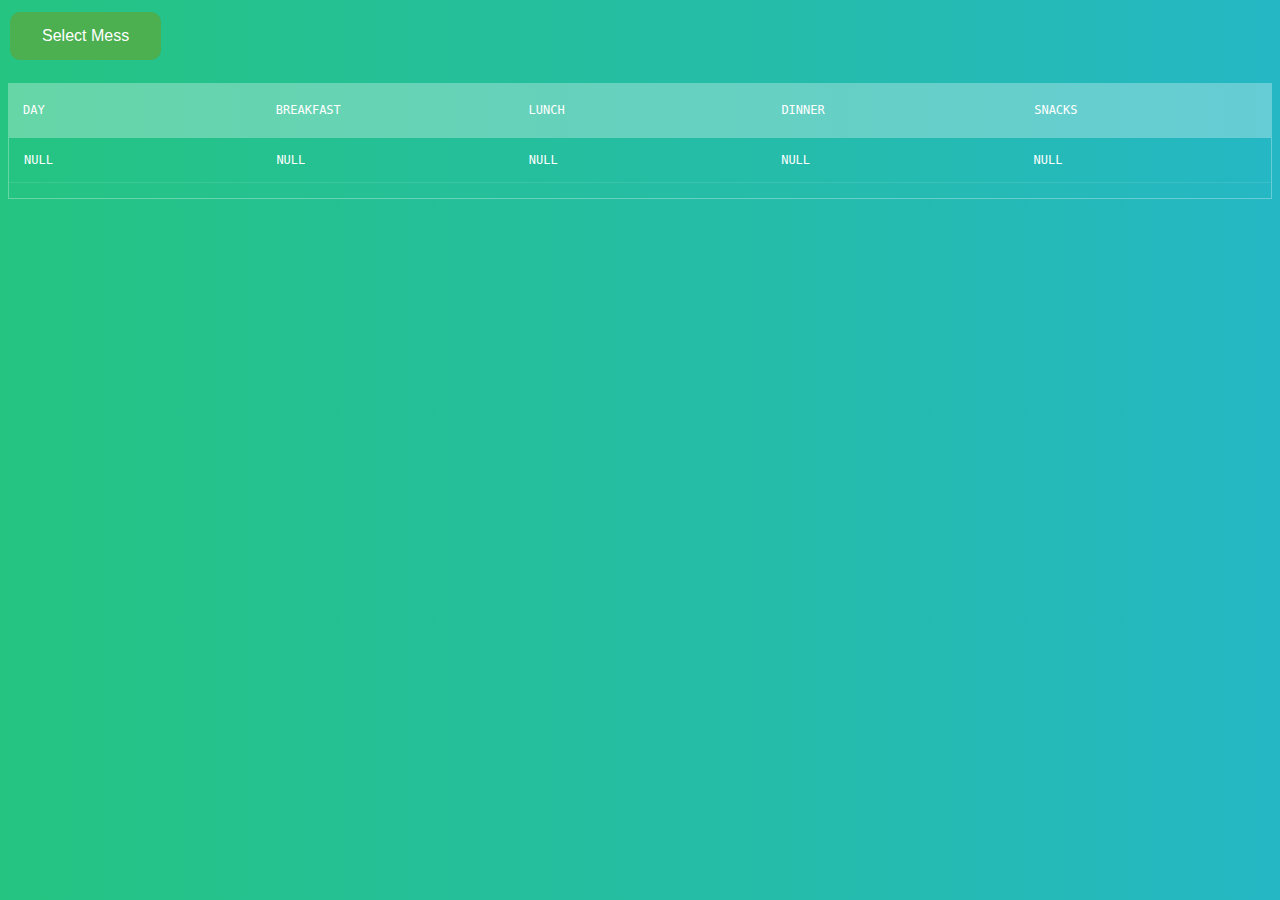
==== index.html @ 83fea0d4 "Finalised CSS" ====
<!DOCTYPE html>
<html>
	<head>
    <meta charset="utf-8" />
		<title>Today's mess menu</title>
		<link rel="stylesheet" type="text/css" href="main.css"></link>
	</head>
	<body>
		<div class="dropdown">
		  <button class="buttonClass">Select Mess</button>
		  <div class="dropdown-content">
				<button class="buttonClass" onclick="showMenu(1)" id="South">South</button>
				<button class="buttonClass" onclick="showMenu(2)" id="Yukthaar">Yukthaar</button>
		  </div>
		</div>
		<br>
		<br>
		<div class="tbl-header">
			<table cellpadding="0" cellspacing="0" border="0">
				<thread>
					 <tr>
						 <th>Day</th>
						 <th>Breakfast</th>
						 <th>Lunch</th>
						 <th>Dinner</th>
						 <th>Snacks</th>
					 </tr>
		 		</thread>
			</table>
		</div>
		<div  class="tbl-content">
			<table cellpadding="0" cellspacing="0" border="0">
				<tbody>
				 <tr align="center">
					 <td id="Day">NULL</td>
					 <td id="Breakfast">NULL</td>
					 <td id="Lunch">NULL</td>
					 <td id="Dinner">NULL</td>
					 <td id="Snacks">NULL</td>
				 </tr>
		 		</tbody>
			</table>
		</div>
		<script type="text/javascript" src="main.js"></script>
	</body>
</html>
---- main.css ----
.buttonClass {
  background-color: #4CAF50;
  border: none;
  color: white;
  padding: 15px 32px;
  text-align: center;
  text-decoration: none;
  display: inline-block;
  font-size: 16px;
  margin: 4px 2px;
  cursor: pointer;
  border-radius: 10px;
}

.dropbtn {
    background-color: #4CAF50;
    color: white;
    padding: 16px;
    font-size: 16px;
    border: none;
    cursor: pointer;
    border-radius: 10px;
}

.dropdown {
    position: relative;
    display: inline-block;
    border-radius: 10px;
}

.dropdown-content {
    display: none;
    position: absolute;
    min-width: 120px;
}

.dropdown-content a {
    color: black;
    padding: 12px 16px;
    text-decoration: none;
    display: block;
}

.dropdown-content a:hover {background-color: #f1f1f1}

.dropdown:hover .dropdown-content {
    display: block;
}

table{
  width:100%;
  table-layout: fixed;
}

.tbl-header{
  background-color: rgba(255,255,255,0.3);
 }

.tbl-content{
  height:60px;
  overflow-x:auto;
  margin-top: 0px;
  border: 1px solid rgba(255,255,255,0.3);
}

th{
  padding: 20px 15px;
  text-align: left;
  font-weight: 500;
  font-size: 12px;
  color: #fff;
  text-transform: uppercase;
}

td{
  padding: 15px;
  text-align: left;
  vertical-align:middle;
  font-weight: 300;
  font-size: 12px;
  color: #fff;
  border-bottom: solid 1px rgba(255,255,255,0.1);
}

/* demo styles */

@import url(http://fonts.googleapis.com/css?family=Roboto:400,500,300,700);
body{
  background: -webkit-linear-gradient(left, #25c481, #25b7c4);
  background: linear-gradient(to right, #25c481, #25b7c4);
  font-family: 'Rockwell Extra Bold,Rockwell Bold',monospace;
}

section{
  margin: 50px;
}
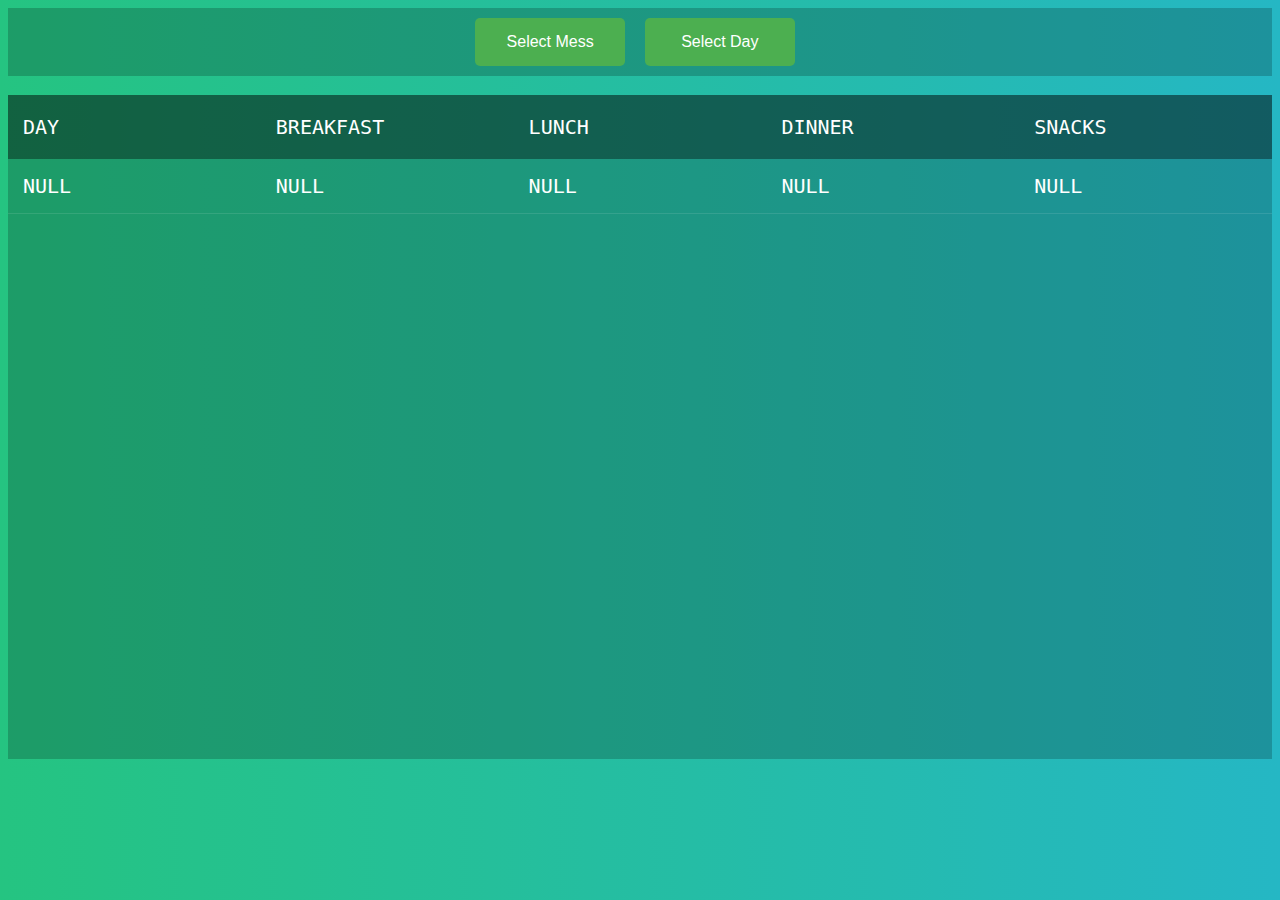
==== commit 8969f5cf: "#9 - Refactored CSS and removed unneeded code" ====
--- a/index.html
+++ b/index.html
@@ -6,14 +6,30 @@
 		<link rel="stylesheet" type="text/css" href="main.css"></link>
 	</head>
 	<body>
+		<div class="nav">
 		<div class="dropdown">
-		  <button class="buttonClass">Select Mess</button>
+		  <button class="dropdown-button" id="messyMess">Select Mess</button>
 		  <div class="dropdown-content">
-				<button class="buttonClass" onclick="showMenu(1)" id="South">South</button>
-				<button class="buttonClass" onclick="showMenu(2)" id="Yukthaar">Yukthaar</button>
+				<button class="dropdown-button" onclick="showMenuByMess(1)" id="South">South</button>
+				<button class="dropdown-button" onclick="showMenuByMess(2)" id="Yukthaar">Yukthaar</button>
+				<button class="dropdown-button" onclick="showMenuByMess(3)" id="NBH VEG">NBH VEG</button>
+				<button class="dropdown-button" onclick="showMenuByMess(4)" id="North">North</button>
 		  </div>
 		</div>
-		<br>
+		<div class="dropdown">
+			<button class="dropdown-button" id="day">Select Day</button>
+			<div class="dropdown-content">
+				<button class="dropdown-button" onclick="showMenuByDay(1)" id="Monday">Monday</button>
+				<button class="dropdown-button" onclick="showMenuByDay(2)" id="Tuesday">Tuesday</button>
+				<button class="dropdown-button" onclick="showMenuByDay(3)" id="Wednesday">Wednesday</button>
+				<button class="dropdown-button" onclick="showMenuByDay(4)" id="Thursday">Thursday</button>
+				<button class="dropdown-button" onclick="showMenuByDay(5)" id="Friday">Friday</button>
+				<button class="dropdown-button" onclick="showMenuByDay(6)" id="Saturday">Saturday</button>
+				<button class="dropdown-button" onclick="showMenuByDay(0)" id="Sunday">Sunday</button>
+			</div>
+		</div>
+
+		</div>
 		<br>
 		<div class="tbl-header">
 			<table cellpadding="0" cellspacing="0" border="0">
@@ -29,7 +45,7 @@
 			</table>
 		</div>
 		<div  class="tbl-content">
-			<table cellpadding="0" cellspacing="0" border="0">
+			<table id="myTable" cellpadding="0" cellspacing="0" border="0">
 				<tbody>
 				 <tr align="center">
 					 <td id="Day">NULL</td>
--- a/main.css
+++ b/main.css
@@ -1,50 +1,63 @@
-.buttonClass {
-  background-color: #4CAF50;
-  border: none;
-  color: white;
-  padding: 15px 32px;
-  text-align: center;
-  text-decoration: none;
-  display: inline-block;
-  font-size: 16px;
-  margin: 4px 2px;
-  cursor: pointer;
-  border-radius: 10px;
+.nav {
+	background: rgba(0 , 0, 0, 0.2);
+	text-align: center;
+	width: auto;
+}
+.dropdown-button {
+	background-color: #4CAF50;
+	border: none;
+	color: white;
+	text-align: center;
+	text-decoration: none;
+	font-size: 16px;
+	cursor: pointer;
+	padding: 15px 25px;
+	margin: 10px 0;
+	min-width: 150px;
+	-webkit-border-radius: 5px;
+	-moz-border-radius: 5px;
+	border-radius: 5px;
 }
 
-.dropbtn {
-    background-color: #4CAF50;
-    color: white;
-    padding: 16px;
-    font-size: 16px;
-    border: none;
-    cursor: pointer;
-    border-radius: 10px;
+.dropdown-button:hover  {
+	background-color: #07880c;
+	-webkit-box-shadow: 0px 0px 5px 0px rgba(0,0,0,0.75);
+	-moz-box-shadow: 0px 0px 5px 0px rgba(0,0,0,0.75);
+	box-shadow: 0px 0px 5px 0px rgba(0,0,0,0.75);
 }
 
 .dropdown {
     position: relative;
     display: inline-block;
     border-radius: 10px;
+	margin-right: 10px;
 }
 
 .dropdown-content {
     display: none;
     position: absolute;
-    min-width: 120px;
+    width: 150px;
+	left: -15px;
+    background: rgba(0, 0, 0, 0.2);
+    padding: 15px;
+	-webkit-border-bottom-right-radius: 5px;
+	-webkit-border-bottom-left-radius: 5px;
+	-moz-border-radius-bottomright: 5px;
+	-moz-border-radius-bottomleft: 5px;
+	border-bottom-right-radius: 5px;
+	border-bottom-left-radius: 5px;
 }
 
-.dropdown-content a {
-    color: black;
-    padding: 12px 16px;
-    text-decoration: none;
+.dropdown:hover .dropdown-content {
     display: block;
 }
 
-.dropdown-content a:hover {background-color: #f1f1f1}
+.dropdown-content .dropdown-button {
+	width: 100%;
+}
 
-.dropdown:hover .dropdown-content {
-    display: block;
+.dropdown-content .dropdown-button:first-child {
+	margin-top: 0;
 }
 
 table{
@@ -53,21 +66,21 @@
 }
 
 .tbl-header{
-  background-color: rgba(255,255,255,0.3);
+  background-color: rgba(0,0,0,0.5);
  }
 
 .tbl-content{
-  height:60px;
+  height:600px;
   overflow-x:auto;
   margin-top: 0px;
-  border: 1px solid rgba(255,255,255,0.3);
+  background: rgba(0 , 0, 0, 0.2);
 }
 
 th{
   padding: 20px 15px;
   text-align: left;
   font-weight: 500;
-  font-size: 12px;
+  font-size: 20px;
   color: #fff;
   text-transform: uppercase;
 }
@@ -77,14 +90,11 @@
   text-align: left;
   vertical-align:middle;
   font-weight: 300;
-  font-size: 12px;
+  font-size: 20px;
   color: #fff;
   border-bottom: solid 1px rgba(255,255,255,0.1);
 }
 
-/* demo styles */
-
-@import url(http://fonts.googleapis.com/css?family=Roboto:400,500,300,700);
 body{
   background: -webkit-linear-gradient(left, #25c481, #25b7c4);
   background: linear-gradient(to right, #25c481, #25b7c4);
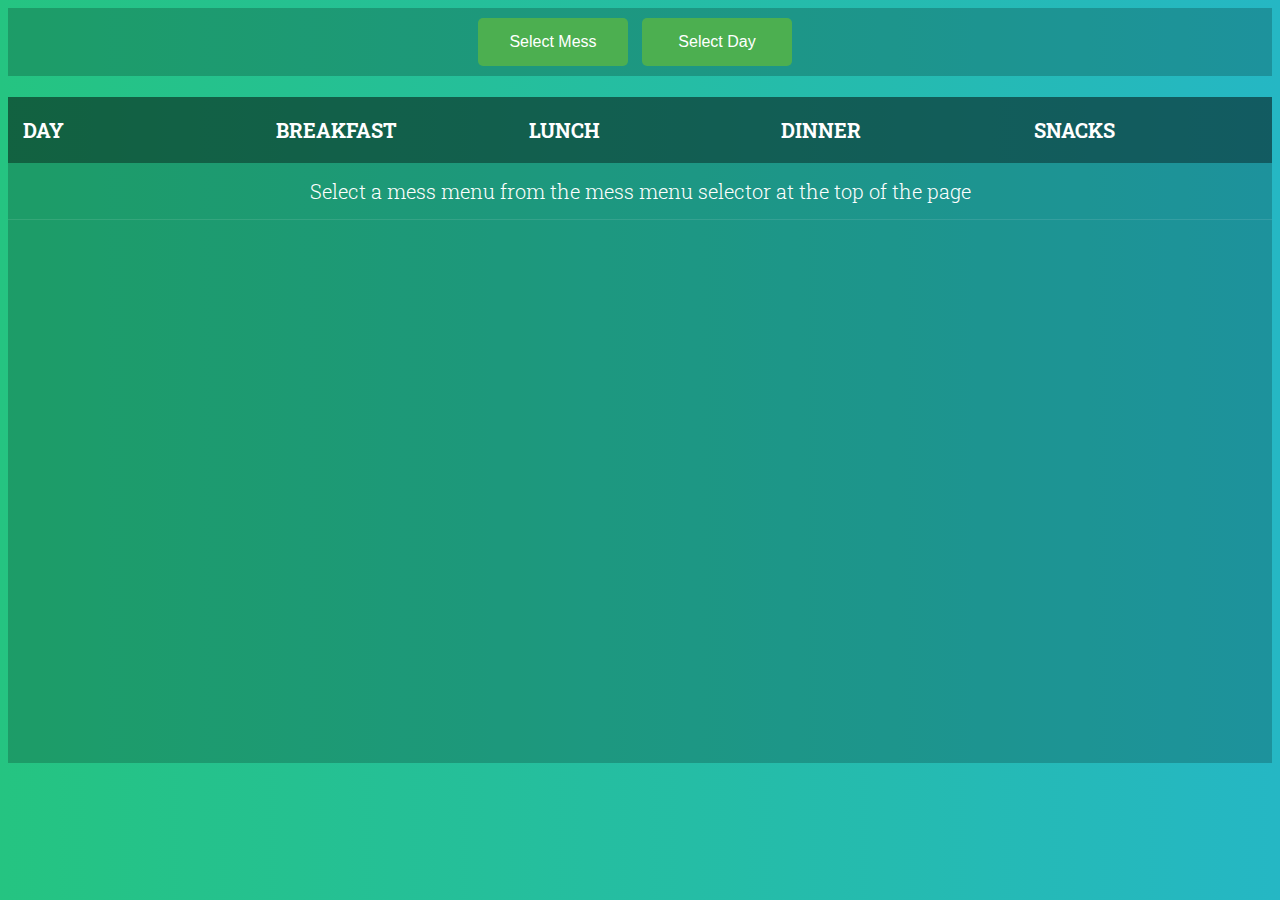
==== commit 5f68390e: "Cleaned up code and added documentation" ====
--- a/index.html
+++ b/index.html
@@ -3,7 +3,7 @@
 	<head>
     <meta charset="utf-8" />
 		<title>Today's mess menu</title>
-		<link rel="stylesheet" type="text/css" href="main.css"></link>
+		<link rel="stylesheet" type="text/css" href="css/main.css"></link>
 	</head>
 	<body>
 		<div class="nav">
@@ -48,15 +48,12 @@
 			<table id="myTable" cellpadding="0" cellspacing="0" border="0">
 				<tbody>
 				 <tr align="center">
-					 <td id="Day">NULL</td>
-					 <td id="Breakfast">NULL</td>
-					 <td id="Lunch">NULL</td>
-					 <td id="Dinner">NULL</td>
-					 <td id="Snacks">NULL</td>
+					 <td id="instruction-msg">Select a mess menu from the mess menu selector at the top of the page</td>
 				 </tr>
 		 		</tbody>
 			</table>
 		</div>
-		<script type="text/javascript" src="main.js"></script>
+		<script src="https://ajax.googleapis.com/ajax/libs/jquery/3.1.1/jquery.min.js"></script>
+		<script src="js/main.js"></script>
 	</body>
 </html>
--- a/css/main.css
+++ b/css/main.css
@@ -0,0 +1,108 @@
+/* Import Roboto Slab font from Google Fonts */
+@import url('https://fonts.googleapis.com/css?family=Roboto+Slab:300,400,700');
+body {
+    background: -webkit-linear-gradient(left, #25c481, #25b7c4);
+    background: linear-gradient(to right, #25c481, #25b7c4);
+    font-family: 'Roboto Slab', monospace;
+}
+section {
+    margin: 50px;
+}
+.nav {
+	  background: rgba(0 , 0, 0, 0.2);
+	  text-align: center;
+	  width: auto;
+}
+.dropdown-button {
+	  background-color: #4CAF50;
+  	border: none;
+  	color: white;
+  	text-align: center;
+  	text-decoration: none;
+  	font-size: 16px;
+  	cursor: pointer;
+  	padding: 15px 25px;
+  	margin: 10px 0;
+  	min-width: 150px;
+  	-webkit-border-radius: 5px;
+  	-moz-border-radius: 5px;
+  	border-radius: 5px;
+}
+
+.dropdown-button:hover  {
+  	background-color: #07880c;
+  	-webkit-box-shadow: 0px 0px 5px 0px rgba(0,0,0,0.75);
+  	-moz-box-shadow: 0px 0px 5px 0px rgba(0,0,0,0.75);
+  	box-shadow: 0px 0px 5px 0px rgba(0,0,0,0.75);
+}
+
+.dropdown {
+    position: relative;
+    display: inline-block;
+    border-radius: 10px;
+	  margin-right: 10px;
+}
+
+.dropdown-content {
+    display: none;
+    position: absolute;
+    width: 150px;
+	  left: -15px;
+    background: rgba(0, 0, 0, 0.2);
+    padding: 15px;
+	  -webkit-border-bottom-right-radius: 5px;
+	  -webkit-border-bottom-left-radius: 5px;
+	  -moz-border-radius-bottomright: 5px;
+	  -moz-border-radius-bottomleft: 5px;
+	  border-bottom-right-radius: 5px;
+	  border-bottom-left-radius: 5px;
+}
+
+.dropdown:hover .dropdown-content {
+    display: block;
+}
+
+.dropdown-content .dropdown-button {
+	  width: 100%;
+}
+
+.dropdown-content .dropdown-button:first-child {
+	  margin-top: 0;
+}
+
+table {
+    width:100%;
+    table-layout: fixed;
+}
+
+.tbl-header{
+    background-color: rgba(0,0,0,0.5);
+ }
+
+.tbl-content{
+    height:600px;
+    overflow-x:auto;
+    margin-top: 0px;
+    background: rgba(0 , 0, 0, 0.2);
+}
+#instruction-msg {
+    text-align: center;
+}
+th {
+    padding: 20px 15px;
+    text-align: left;
+    font-weight: 700;
+    font-size: 20px;
+    color: #fff;
+    text-transform: uppercase;
+}
+td {
+    padding: 15px;
+    text-align: left;
+    vertical-align:middle;
+    font-weight: 300;
+    font-size: 20px;
+    color: #fff;
+    border-bottom: solid 1px rgba(255,255,255,0.1);
+    word-wrap:break-word
+}
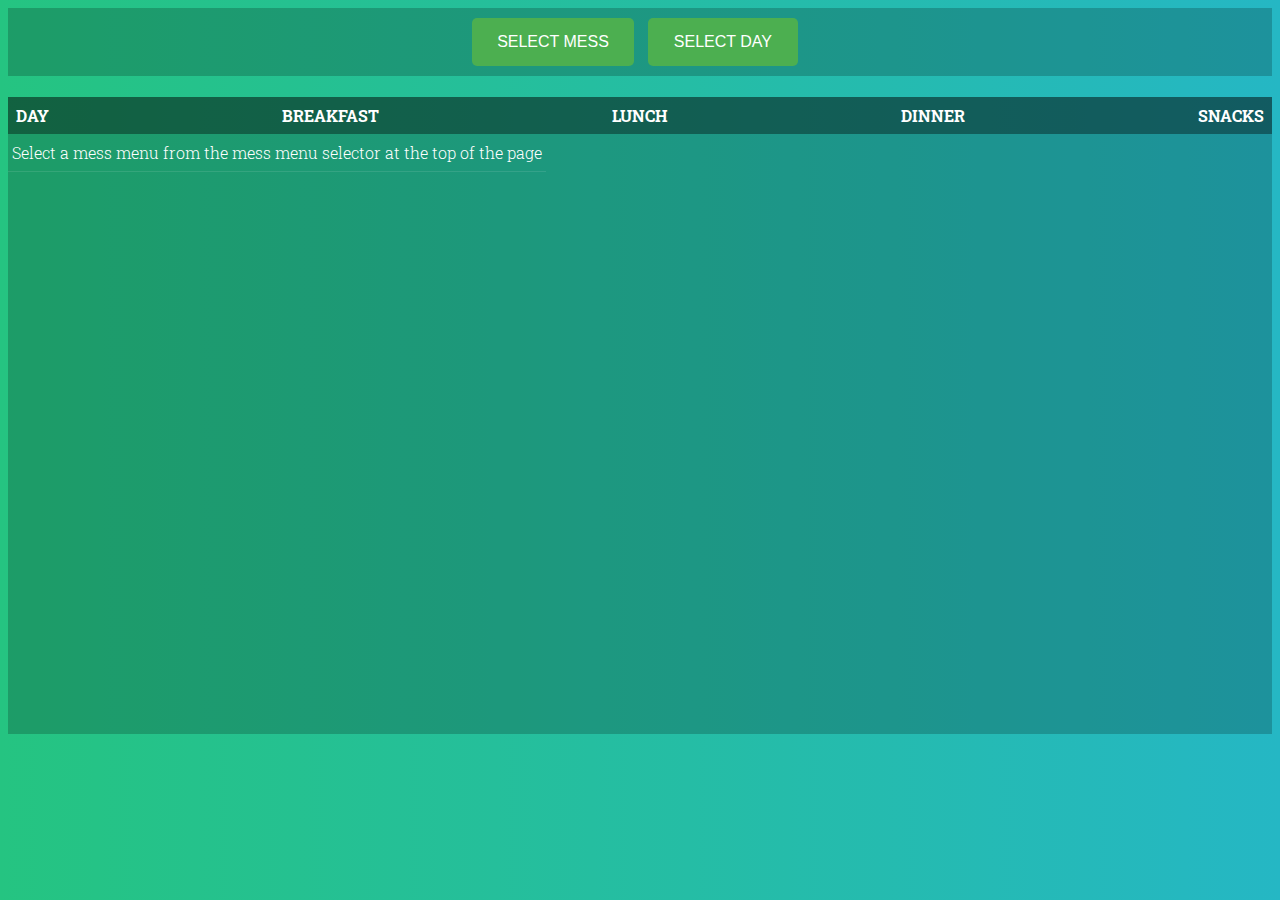
==== commit 0ad890b1: "Slightly improve mobile experience" ====
--- a/index.html
+++ b/index.html
@@ -2,6 +2,8 @@
 <html>
 	<head>
     <meta charset="utf-8" />
+    <meta name="viewport" content="width=device-width, initial-scale=1">
+    <meta name="theme-color" content="#25c481">
 		<title>Today's mess menu</title>
 		<link rel="stylesheet" type="text/css" href="css/main.css"></link>
 	</head>
--- a/css/main.css
+++ b/css/main.css
@@ -11,7 +11,6 @@
 .nav {
 	  background: rgba(0 , 0, 0, 0.2);
 	  text-align: center;
-	  width: auto;
 }
 .dropdown-button {
 	  background-color: #4CAF50;
@@ -19,6 +18,7 @@
   	color: white;
   	text-align: center;
   	text-decoration: none;
+    text-transform: uppercase;
   	font-size: 16px;
   	cursor: pointer;
   	padding: 15px 25px;
@@ -88,20 +88,22 @@
 #instruction-msg {
     text-align: center;
 }
+tr {
+  display: flex;
+  justify-content: space-between;
+}
 th {
-    padding: 20px 15px;
+    padding: 8px;
     text-align: left;
     font-weight: 700;
-    font-size: 20px;
     color: #fff;
     text-transform: uppercase;
 }
 td {
-    padding: 15px;
+    padding: 8px 4px;
     text-align: left;
     vertical-align:middle;
     font-weight: 300;
-    font-size: 20px;
     color: #fff;
     border-bottom: solid 1px rgba(255,255,255,0.1);
     word-wrap:break-word
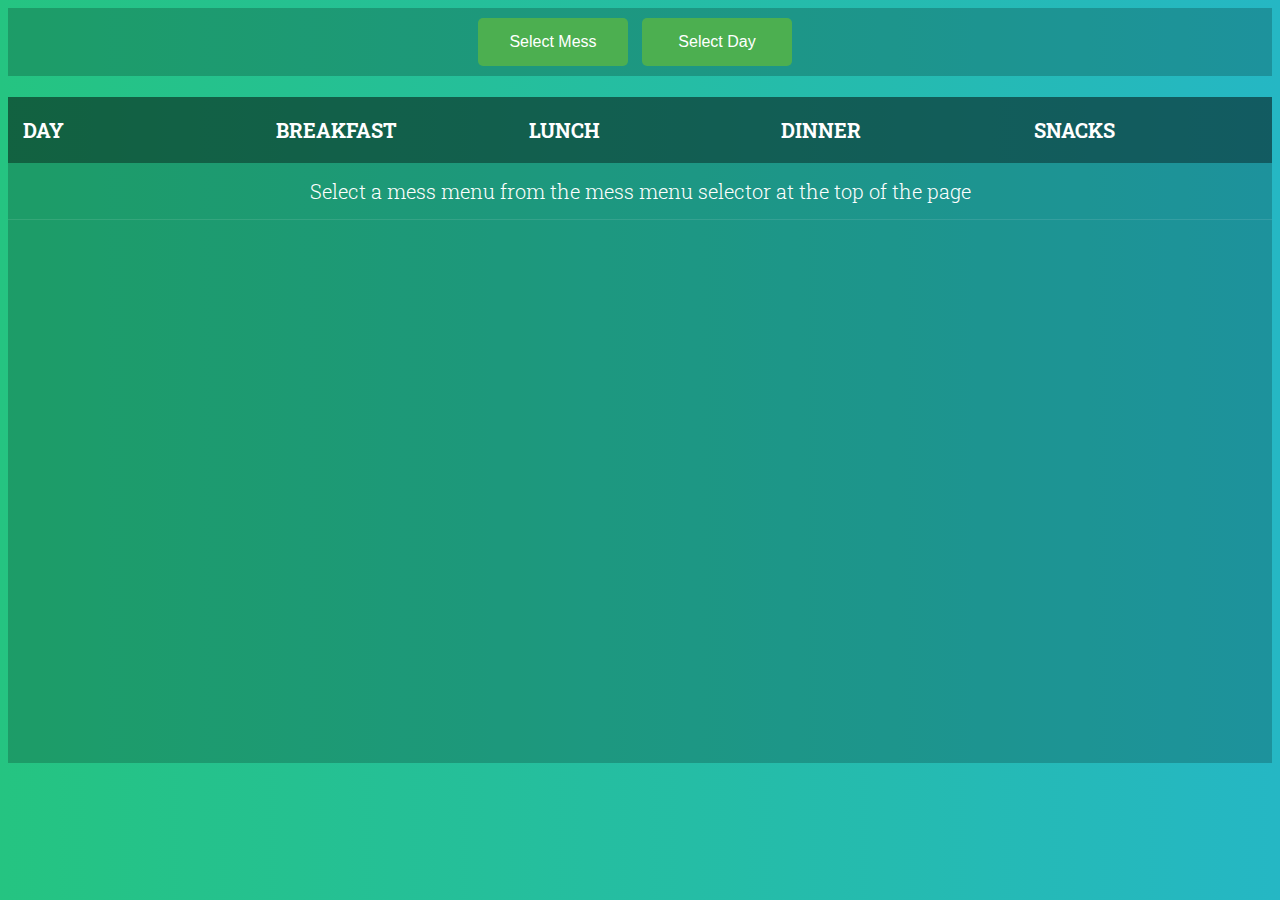
==== commit 5df9e855: "Revert "Merge pull request #19 from Huijari/master"" ====
--- a/index.html
+++ b/index.html
@@ -2,8 +2,6 @@
 <html>
 	<head>
     <meta charset="utf-8" />
-    <meta name="viewport" content="width=device-width, initial-scale=1">
-    <meta name="theme-color" content="#25c481">
 		<title>Today's mess menu</title>
 		<link rel="stylesheet" type="text/css" href="css/main.css"></link>
 	</head>
--- a/css/main.css
+++ b/css/main.css
@@ -11,6 +11,7 @@
 .nav {
 	  background: rgba(0 , 0, 0, 0.2);
 	  text-align: center;
+	  width: auto;
 }
 .dropdown-button {
 	  background-color: #4CAF50;
@@ -18,7 +19,6 @@
   	color: white;
   	text-align: center;
   	text-decoration: none;
-    text-transform: uppercase;
   	font-size: 16px;
   	cursor: pointer;
   	padding: 15px 25px;
@@ -88,22 +88,20 @@
 #instruction-msg {
     text-align: center;
 }
-tr {
-  display: flex;
-  justify-content: space-between;
-}
 th {
-    padding: 8px;
+    padding: 20px 15px;
     text-align: left;
     font-weight: 700;
+    font-size: 20px;
     color: #fff;
     text-transform: uppercase;
 }
 td {
-    padding: 8px 4px;
+    padding: 15px;
     text-align: left;
     vertical-align:middle;
     font-weight: 300;
+    font-size: 20px;
     color: #fff;
     border-bottom: solid 1px rgba(255,255,255,0.1);
     word-wrap:break-word
